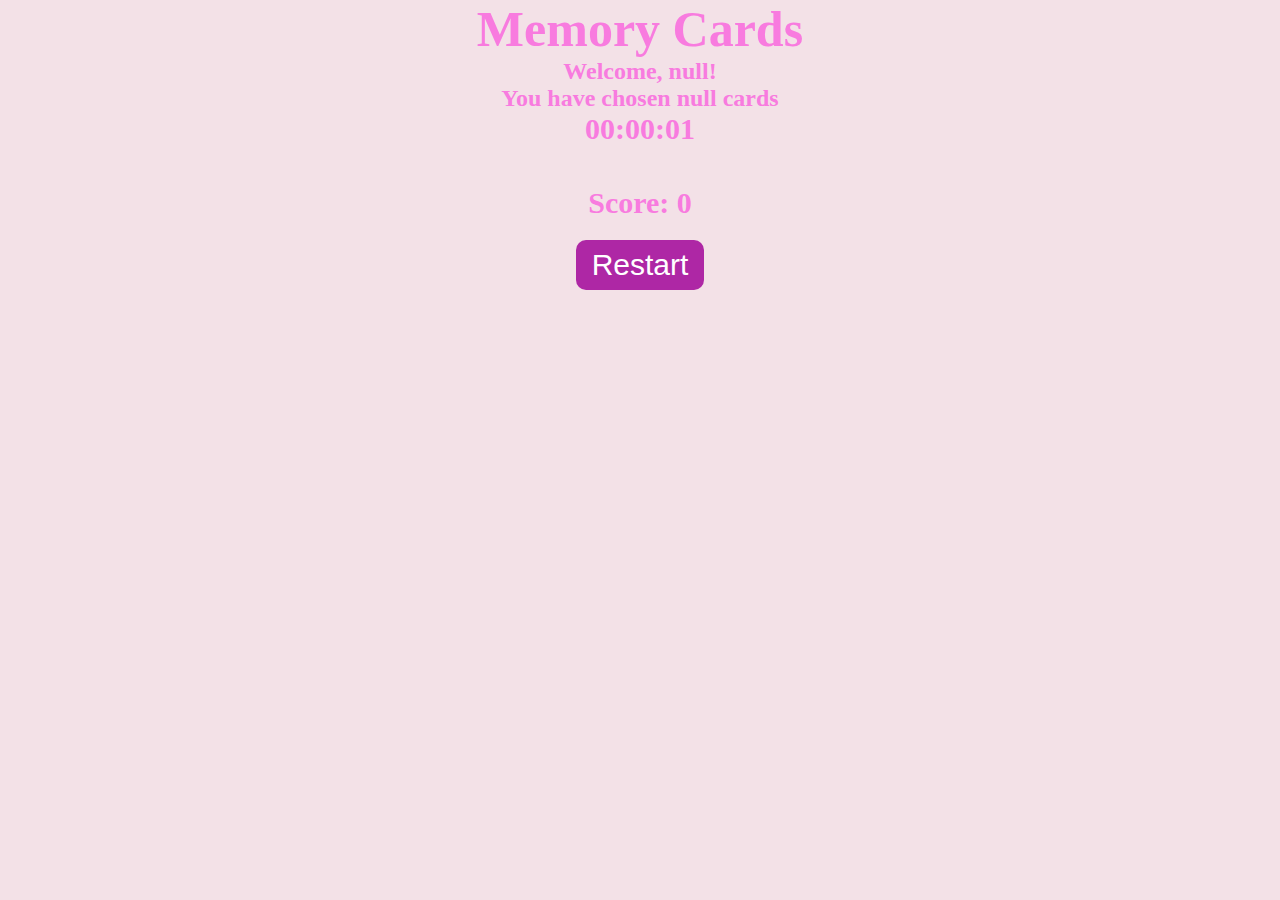
==== game.html @ 54fed9b0 "login and game" ====
<!DOCTYPE html>
<html>
  <head>
    <meta charset="utf-8">
    <title>Memory game</title>
    <link rel="stylesheet" type="text/css" href="game-style.css">
    <link rel="icon" href="images/takeabreak.png" type="image/png"> 
  </head>
  <body>
    <h1>Memory Cards</h1>
    <div>    
      <h2 id="welcomeMessage">Welcome</h2>
      <h2 id="cardPairsMessage"></h2>
    </div>
    <p id="timer">00:00:00</p>
    <div class="grid-container">
    </div>
    <p>Score: <span class="score"></span></p>
    <div class="actions">
        <button onclick="restart()">Restart</button>
    </div>
    <script src="game.js"></script>
  </body>
</html>
---- game-style.css ----
body {
    min-height: 100vh;
    background-color: #f3e1e7;
    color: rgb(248, 123, 223);
    font-family: Verdana;
    margin: 0;
    padding: 0;
  }
  
  h2, h1, p {
    text-align: center;
    margin: 0;
  }
  
  h1 {
    font-weight: 700;
    font-size: 50px;
  }
  
  p {
    font-size: 30px;
    font-weight: bold;
  }
  
  .actions {
    display: flex;
    justify-content: center;
    margin: 20px 0;
  }
  
  .actions button {
    padding: 8px 16px;
    font-size: 30px;
    border-radius: 10px;
    background-color: #ae27a5;
    color: white;
    border: none;
  }
  
  .grid-container {
    display: grid;
    grid-template-columns: repeat(auto-fit, minmax(140px, 1fr));
    grid-gap: 16px;
    justify-content: center;
    align-content: center;
    max-width: 100%;
    padding: 20px;
    box-sizing: border-box; /* Ensure padding is included in the element's total width/height */
    margin: 0 auto; /* Center the container horizontally */
  }
  
  .card {
    height: 140px;
    width: 140px;
    border-radius: 10px;
    background-color: white;
    position: relative;
    transform-style: preserve-3d;
    transition: all 0.5s ease-in-out;
  }
  
  .card.flipped {
    transform: rotateY(180deg);
  }
  
  .front, .back {
    backface-visibility: hidden;
    position: absolute;
    border-radius: 10px;
    top: 0;
    left: 0;
    height: 100%;
    width: 100%;
    display: flex;
    align-items: center;
    justify-content: center;
  }
  
  .card .front {
    transform: rotateY(180deg);
  }
  
  .card .back {
    background-image: url("images/takeabreak.png");
    background-position: center;
    background-size: cover;
  }
  
  .front img {
    width: 100%;
    height: 100%;
    object-fit: cover;
  }
  
  .container { 
    text-align: center;
  }
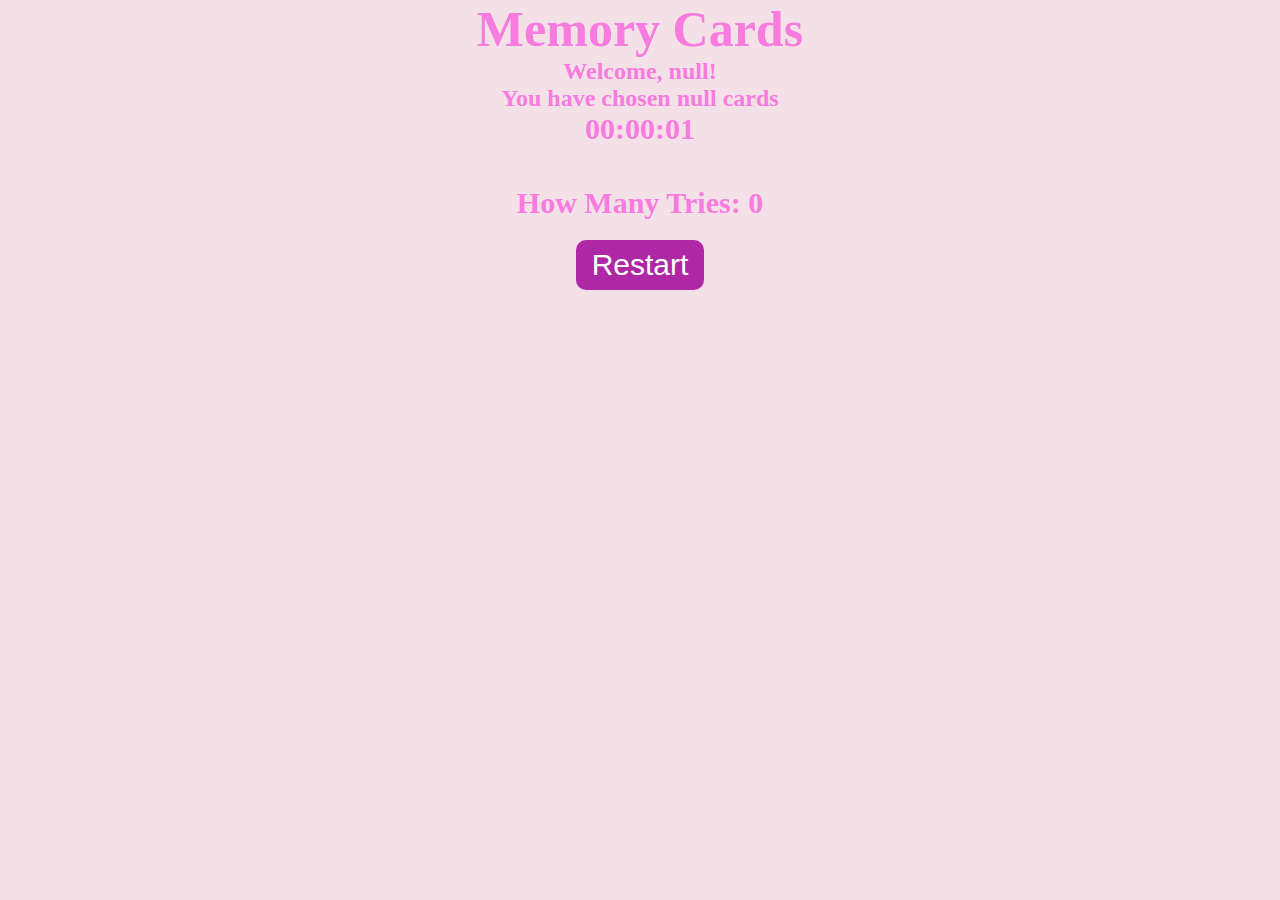
==== commit e405f1e1: "Update game.html" ====
--- a/game.html
+++ b/game.html
@@ -1,24 +1,24 @@
-<!DOCTYPE html>
-<html>
-  <head>
-    <meta charset="utf-8">
-    <title>Memory game</title>
-    <link rel="stylesheet" type="text/css" href="game-style.css">
-    <link rel="icon" href="images/takeabreak.png" type="image/png"> 
-  </head>
-  <body>
-    <h1>Memory Cards</h1>
-    <div>    
-      <h2 id="welcomeMessage">Welcome</h2>
-      <h2 id="cardPairsMessage"></h2>
-    </div>
-    <p id="timer">00:00:00</p>
-    <div class="grid-container">
-    </div>
-    <p>Score: <span class="score"></span></p>
-    <div class="actions">
-        <button onclick="restart()">Restart</button>
-    </div>
-    <script src="game.js"></script>
-  </body>
-</html>
+<!DOCTYPE html>
+<html>
+  <head>
+    <meta charset="utf-8">
+    <title>Memory game</title>
+    <link rel="stylesheet" type="text/css" href="game-style.css">
+    <link rel="icon" href="images/takeabreak.png" type="image/png"> 
+  </head>
+  <body>
+    <h1>Memory Cards</h1>
+    <div>    
+      <h2 id="welcomeMessage">Welcome</h2>
+      <h2 id="cardPairsMessage"></h2>
+    </div>
+    <p id="timer">00:00:00</p>
+    <div class="grid-container">
+    </div>
+    <p>How Many Tries: <span class="score"></span></p>
+    <div class="actions">
+        <button onclick="tryagain()">Restart</button>
+    </div>
+    <script src="game.js"></script>
+  </body>
+</html>
--- a/game-style.css
+++ b/game-style.css
@@ -1,98 +1,98 @@
-body {
-    min-height: 100vh;
-    background-color: #f3e1e7;
-    color: rgb(248, 123, 223);
-    font-family: Verdana;
-    margin: 0;
-    padding: 0;
-  }
-  
-  h2, h1, p {
-    text-align: center;
-    margin: 0;
-  }
-  
-  h1 {
-    font-weight: 700;
-    font-size: 50px;
-  }
-  
-  p {
-    font-size: 30px;
-    font-weight: bold;
-  }
-  
-  .actions {
-    display: flex;
-    justify-content: center;
-    margin: 20px 0;
-  }
-  
-  .actions button {
-    padding: 8px 16px;
-    font-size: 30px;
-    border-radius: 10px;
-    background-color: #ae27a5;
-    color: white;
-    border: none;
-  }
-  
-  .grid-container {
-    display: grid;
-    grid-template-columns: repeat(auto-fit, minmax(140px, 1fr));
-    grid-gap: 16px;
-    justify-content: center;
-    align-content: center;
-    max-width: 100%;
-    padding: 20px;
-    box-sizing: border-box; /* Ensure padding is included in the element's total width/height */
-    margin: 0 auto; /* Center the container horizontally */
-  }
-  
-  .card {
-    height: 140px;
-    width: 140px;
-    border-radius: 10px;
-    background-color: white;
-    position: relative;
-    transform-style: preserve-3d;
-    transition: all 0.5s ease-in-out;
-  }
-  
-  .card.flipped {
-    transform: rotateY(180deg);
-  }
-  
-  .front, .back {
-    backface-visibility: hidden;
-    position: absolute;
-    border-radius: 10px;
-    top: 0;
-    left: 0;
-    height: 100%;
-    width: 100%;
-    display: flex;
-    align-items: center;
-    justify-content: center;
-  }
-  
-  .card .front {
-    transform: rotateY(180deg);
-  }
-  
-  .card .back {
-    background-image: url("images/takeabreak.png");
-    background-position: center;
-    background-size: cover;
-  }
-  
-  .front img {
-    width: 100%;
-    height: 100%;
-    object-fit: cover;
-  }
-  
-  .container { 
-    text-align: center;
-  }
+body {
+    min-height: 100vh;
+    background-color: #f3e1e7;
+    color: rgb(248, 123, 223);
+    font-family: Verdana;
+    margin: 0;
+    padding: 0;
+  }
+  
+  h2, h1, p {
+    text-align: center;
+    margin: 0;
+  }
+  
+  h1 {
+    font-weight: 700;
+    font-size: 50px;
+  }
+  
+  p {
+    font-size: 30px;
+    font-weight: bold;
+  }
+  
+  .actions {
+    display: flex;
+    justify-content: center;
+    margin: 20px 0;
+  }
+  
+  .actions button {
+    padding: 8px 16px;
+    font-size: 30px;
+    border-radius: 10px;
+    background-color: #ae27a5;
+    color: white;
+    border: none;
+  }
+  
+  .grid-container {
+    display: grid;
+    grid-template-columns: repeat(auto-fit, minmax(140px, 1fr));
+    grid-gap: 16px;
+    justify-content: center;
+    align-content: center;
+    max-width: 100%;
+    padding: 20px;
+    box-sizing: border-box; /* Ensure padding is included in the element's total width/height */
+    margin: 0 auto; /* Center the container horizontally */
+  }
+  
+  .card {
+    height: 140px;
+    width: 140px;
+    border-radius: 10px;
+    background-color: white;
+    position: relative;
+    transform-style: preserve-3d;
+    transition: all 0.5s ease-in-out;
+  }
+  
+  .card.flipped {
+    transform: rotateY(180deg);
+  }
+  
+  .front, .back {
+    backface-visibility: hidden;
+    position: absolute;
+    border-radius: 10px;
+    top: 0;
+    left: 0;
+    height: 100%;
+    width: 100%;
+    display: flex;
+    align-items: center;
+    justify-content: center;
+  }
+  
+  .card .front {
+    transform: rotateY(180deg);
+  }
+  
+  .card .back {
+    background-image: url("images/takeabreak.png");
+    background-position: center;
+    background-size: cover;
+  }
+  
+  .front img {
+    width: 100%;
+    height: 100%;
+    object-fit: cover;
+  }
+  
+  .container { 
+    text-align: center;
+  }
   